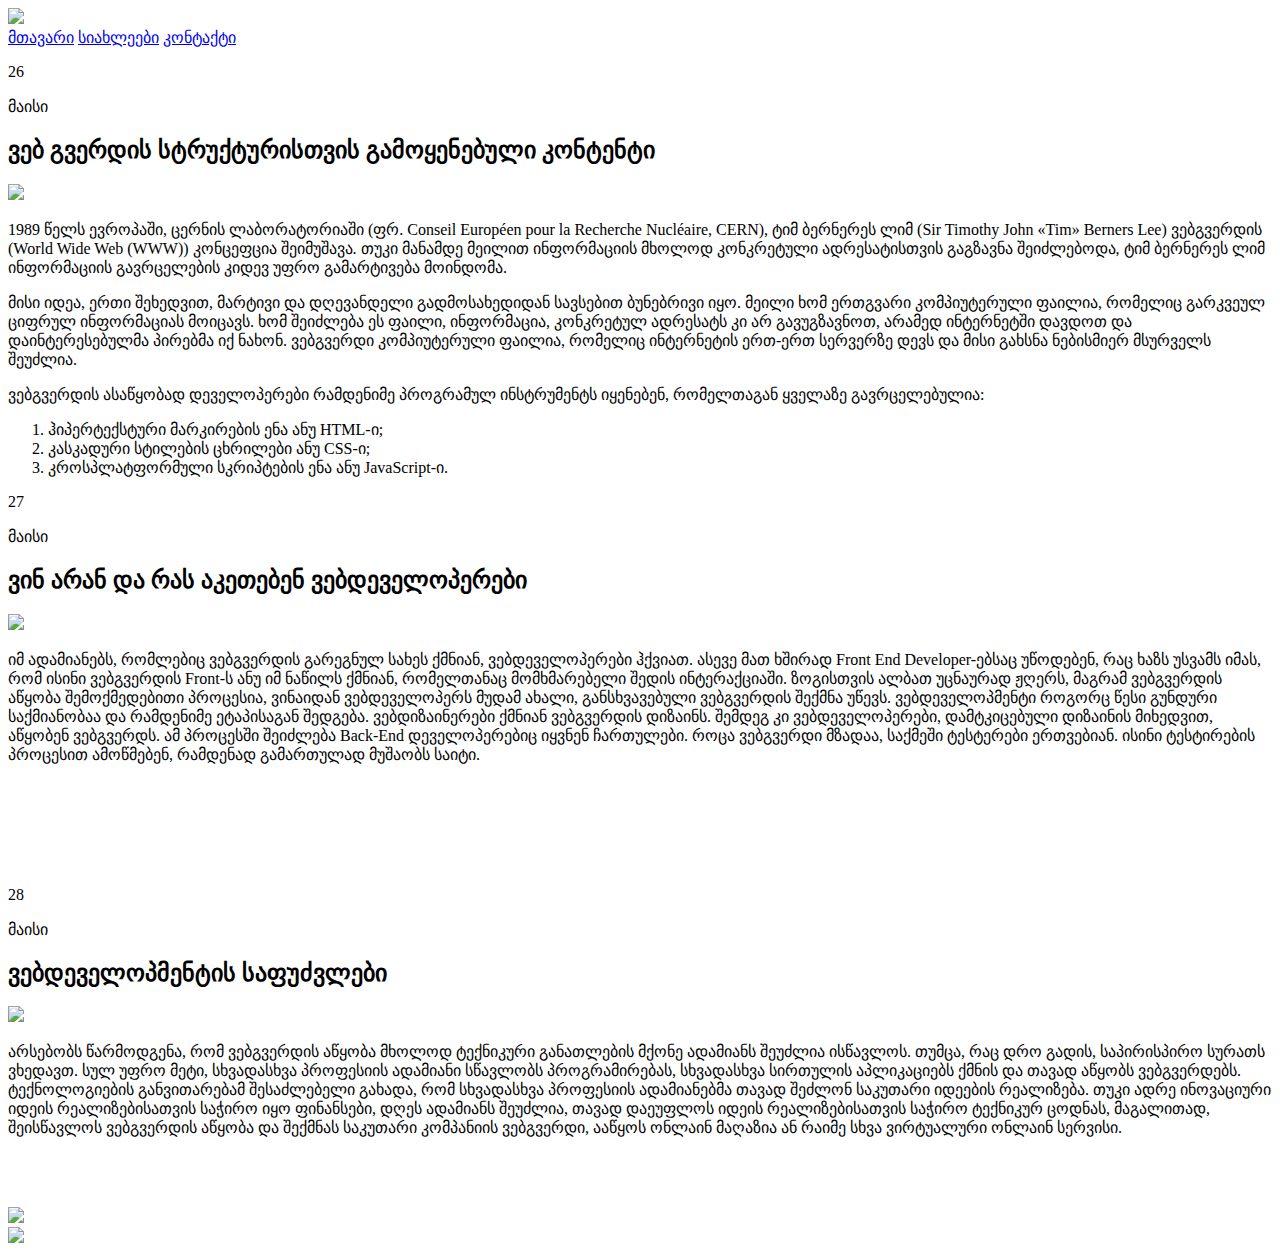
==== index.html @ c271ea46 "Create index.html" ====
<!DOCTYPE html>
<html>
<head>
	<title>მთავარი</title>
	<link rel="stylesheet" type="text/css" href="../styles/style.css">
</head>
<body>
	<img id=foto src="../images/HTMl_.png">
	<nav>
				<a href="#" id="active">მთავარი</a>
				<a href="../news/news.html">სიახლეები</a>
			
				<a href="../contacts/contacts.html">კონტაქტი</a>
				</nav>
			
	
	<article>
		<p class="date">26</p>
		<p class="tve">მაისი</p>
	</article>
	<h2 class=heading>ვებ გვერდის სტრუქტურისთვის გამოყენებული კონტენტი</h2>
		<img class=foto2 src="../images/pic-1 1 (1).png">
		<div class=foto>
	<p class="text">
		1989 წელს ევროპაში, ცერნის ლაბორატორიაში (ფრ. Conseil Européen pour la Recherche Nucléaire, CERN), ტიმ ბერნერეს ლიმ (Sir Timothy John «Tim» Berners Lee) ვებგვერდის (World Wide Web (WWW)) კონცეფცია შეიმუშავა. თუკი მანამდე მეილით ინფორმაციის მხოლოდ კონკრეტული ადრესატისთვის გაგზავნა შეიძლებოდა, ტიმ ბერნერეს ლიმ ინფორმაციის გავრცელების კიდევ უფრო გამარტივება მოინდომა.
	</p>

	<p class="text">

 
   მისი იდეა, ერთი შეხედვით, მარტივი და დღევანდელი გადმოსახედიდან სავსებით ბუნებრივი იყო. მეილი ხომ ერთგვარი კომპიუტერული ფაილია, რომელიც გარკვეულ ციფრულ ინფორმაციას მოიცავს. ხომ შეიძლება ეს ფაილი, ინფორმაცია, კონკრეტულ ადრესატს კი არ გავუგზავნოთ, არამედ ინტერნეტში დავდოთ და დაინტერესებულმა პირებმა იქ ნახონ. ვებგვერდი კომპიუტერული ფაილია, რომელიც ინტერნეტის ერთ-ერთ სერვერზე დევს და მისი გახსნა ნებისმიერ მსურველს შეუძლია.
</p>
<p class="text">
	ვებგვერდის ასაწყობად დეველოპერები რამდენიმე პროგრამულ ინსტრუმენტს იყენებენ, რომელთაგან ყველაზე გავრცელებულია:
</p>
	<ol>
		<li>
			ჰიპერტექსტური მარკირების ენა ანუ HTML-ი;
		</li>
		<li>
			კასკადური სტილების ცხრილები ანუ CSS-ი;
		</li>
		<li> 
			კროსპლატფორმული სკრიპტების ენა ანუ JavaScript-ი.
		</li>

	</ol>
</div>
	<p class="date">27</p>
		<p class="tve">მაისი</p>
		<h2 class=heading>ვინ არან და რას აკეთებენ ვებდეველოპერები</h2>
		<img class=foto2 src="../images/pic-2 1 (1).png">
		<div class=foto>
			<p class="text">
			იმ ადამიანებს, რომლებიც ვებგვერდის გარეგნულ სახეს ქმნიან, ვებდეველოპერები ჰქვიათ. ასევე მათ ხშირად Front End Developer-ებსაც უწოდებენ, რაც ხაზს უსვამს იმას, რომ ისინი ვებგვერდის Front-ს ანუ იმ ნაწილს ქმნიან, რომელთანაც მომხმარებელი შედის ინტერაქციაში. ზოგისთვის ალბათ უცნაურად ჟღერს, მაგრამ ვებგვერდის აწყობა შემოქმედებითი პროცესია, ვინაიდან ვებდეველოპერს მუდამ ახალი, განსხვავებული ვებგვერდის შექმნა უწევს. ვებდეველოპმენტი როგორც წესი გუნდური საქმიანობაა და რამდენიმე ეტაპისაგან შედგება. ვებდიზაინერები ქმნიან ვებგვერდის დიზაინს. შემდეგ კი ვებდეველოპერები, დამტკიცებული დიზაინის მიხედვით, აწყობენ ვებგვერდს. ამ პროცესში შეიძლება Back-End დეველოპერებიც იყვნენ ჩართულები. როცა ვებგვერდი მზადაა, საქმეში ტესტერები ერთვებიან. ისინი ტესტირების პროცესით ამოწმებენ, რამდენად გამართულად მუშაობს საიტი.

		</p>
		<br>
		<br>
		<br>
		<br>
		<br>
		

	</div>
		<p class="date">28</p>
		<p class="tve">მაისი</p>
		<h2 class=heading>ვებდეველოპმენტის საფუძვლები</h2>
		<img  class=foto2 src="../images/pic-3 1 (1).png">
		<p class="text">
			არსებობს წარმოდგენა, რომ ვებგვერდის აწყობა მხოლოდ ტექნიკური განათლების მქონე ადამიანს შეუძლია ისწავლოს. თუმცა, რაც დრო გადის, საპირისპირო სურათს ვხედავთ. სულ უფრო მეტი, სხვადასხვა პროფესიის ადამიანი სწავლობს პროგრამირებას, სხვადასხვა სირთულის აპლიკაციებს ქმნის და თავად აწყობს ვებგვერდებს. ტექნოლოგიების განვითარებამ შესაძლებელი გახადა, რომ სხვადასხვა პროფესიის ადამიანებმა თავად შეძლონ საკუთარი იდეების რეალიზება. თუკი ადრე ინოვაციური იდეის რეალიზებისათვის საჭირო იყო ფინანსები, დღეს ადამიანს შეუძლია, თავად დაეუფლოს იდეის რეალიზებისათვის საჭირო ტექნიკურ ცოდნას, მაგალითად, შეისწავლოს ვებგვერდის აწყობა და შექმნას საკუთარი კომპანიის ვებგვერდი, ააწყოს ონლაინ მაღაზია ან რაიმე სხვა ვირტუალური ონლაინ სერვისი.
		</p>

		<br>
		<br>
		<br>

		<img src="../images/facebook.png">
		<div class="zoli"></div>
		<img src="../images/youtube.png">

</body>
</html>
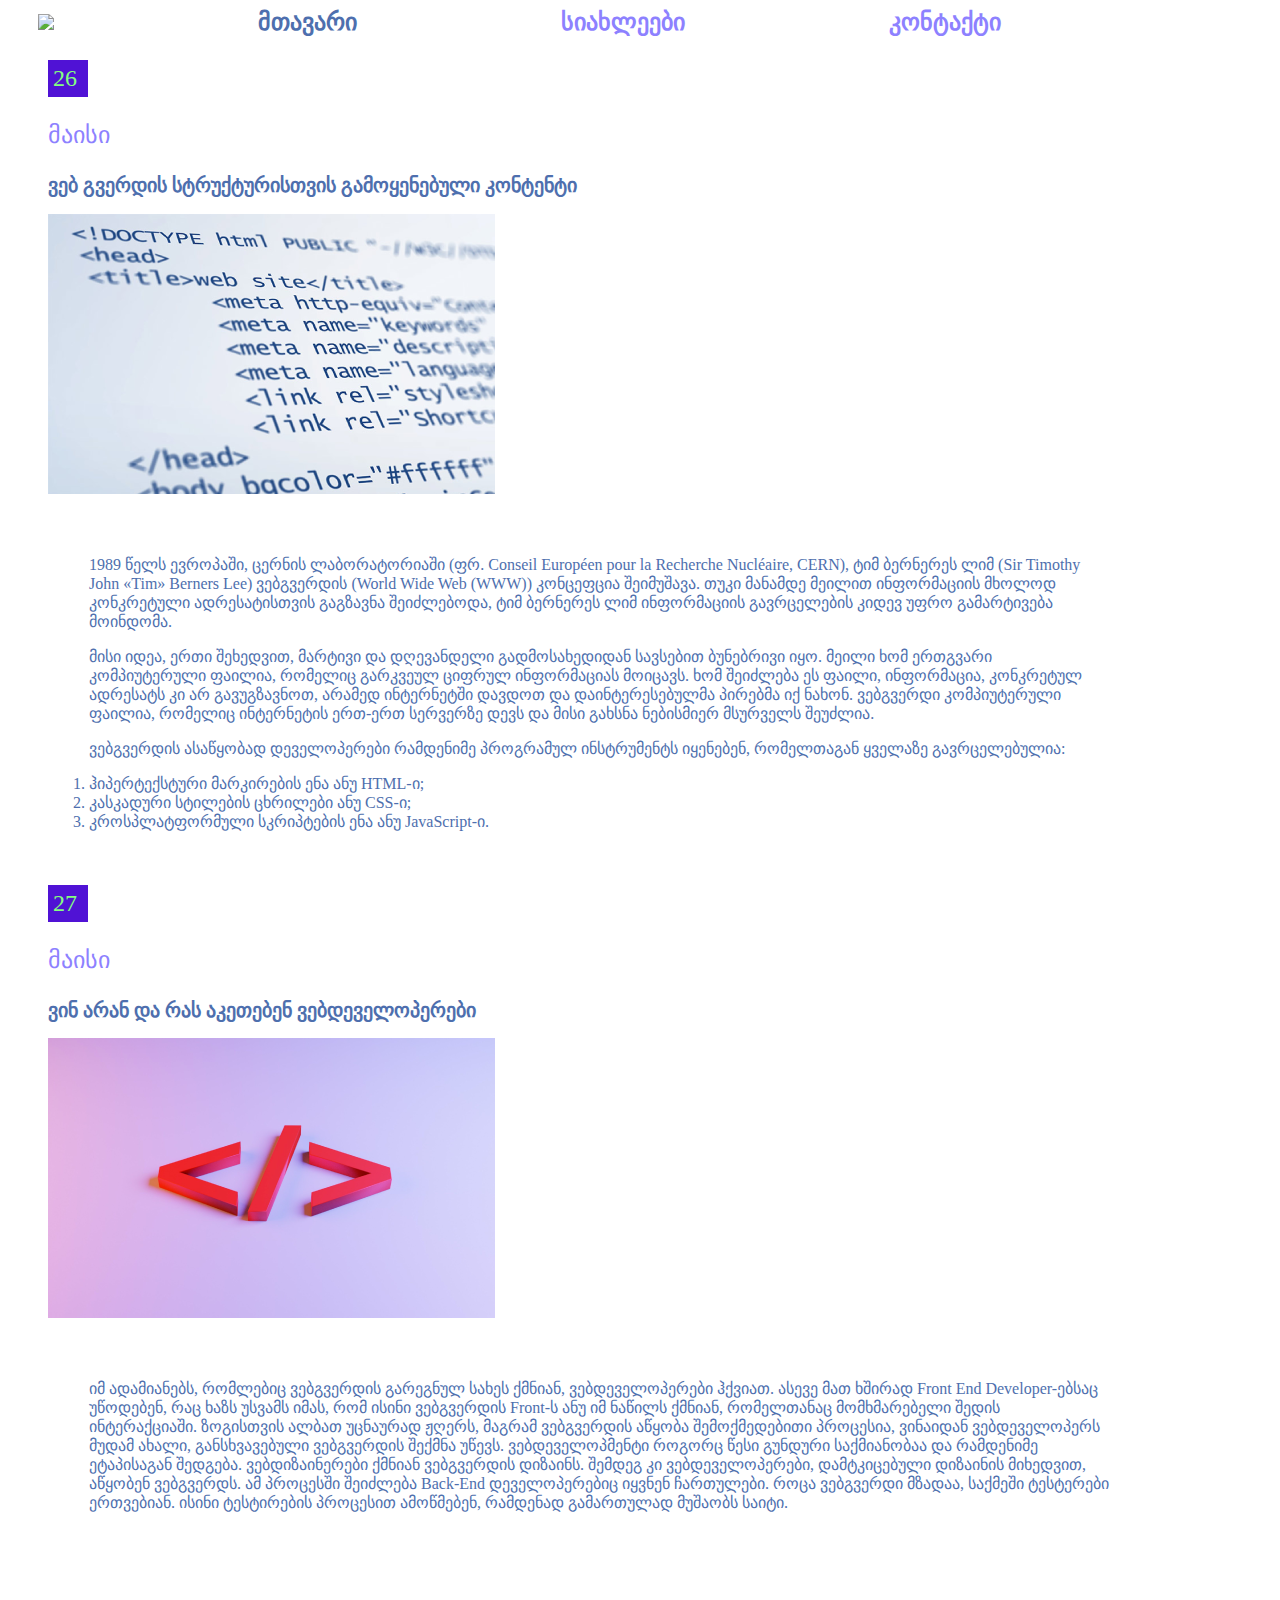
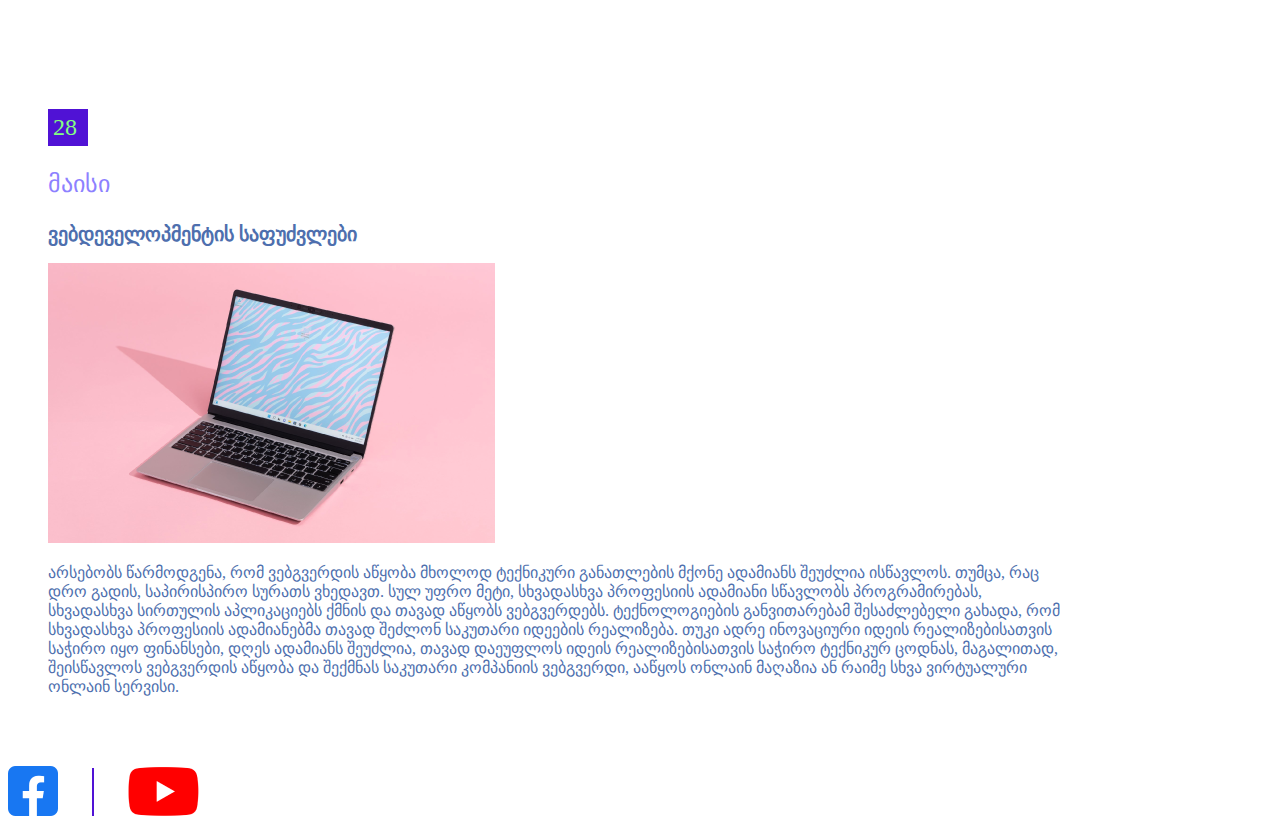
==== commit a217b893: "first commit" ====
--- a/index.html
+++ b/index.html
@@ -2,15 +2,15 @@
 <html>
 <head>
 	<title>მთავარი</title>
-	<link rel="stylesheet" type="text/css" href="../styles/style.css">
+	<link rel="stylesheet" type="text/css" href="style/style.css">
 </head>
 <body>
-	<img id=foto src="../images/HTMl_.png">
+	<img id=foto src="images/HTMl_.png">
 	<nav>
 				<a href="#" id="active">მთავარი</a>
-				<a href="../news/news.html">სიახლეები</a>
+				<a href="news/news.html">სიახლეები</a>
 			
-				<a href="../contacts/contacts.html">კონტაქტი</a>
+				<a href="contacts/contacts.html">კონტაქტი</a>
 				</nav>
 			
 	
@@ -19,7 +19,7 @@
 		<p class="tve">მაისი</p>
 	</article>
 	<h2 class=heading>ვებ გვერდის სტრუქტურისთვის გამოყენებული კონტენტი</h2>
-		<img class=foto2 src="../images/pic-1 1 (1).png">
+		<img class=foto2 src="images/pic-1 1 (1).png">
 		<div class=foto>
 	<p class="text">
 		1989 წელს ევროპაში, ცერნის ლაბორატორიაში (ფრ. Conseil Européen pour la Recherche Nucléaire, CERN), ტიმ ბერნერეს ლიმ (Sir Timothy John «Tim» Berners Lee) ვებგვერდის (World Wide Web (WWW)) კონცეფცია შეიმუშავა. თუკი მანამდე მეილით ინფორმაციის მხოლოდ კონკრეტული ადრესატისთვის გაგზავნა შეიძლებოდა, ტიმ ბერნერეს ლიმ ინფორმაციის გავრცელების კიდევ უფრო გამარტივება მოინდომა.
@@ -49,7 +49,7 @@
 	<p class="date">27</p>
 		<p class="tve">მაისი</p>
 		<h2 class=heading>ვინ არან და რას აკეთებენ ვებდეველოპერები</h2>
-		<img class=foto2 src="../images/pic-2 1 (1).png">
+		<img class=foto2 src="images/pic-2 1 (1).png">
 		<div class=foto>
 			<p class="text">
 			იმ ადამიანებს, რომლებიც ვებგვერდის გარეგნულ სახეს ქმნიან, ვებდეველოპერები ჰქვიათ. ასევე მათ ხშირად Front End Developer-ებსაც უწოდებენ, რაც ხაზს უსვამს იმას, რომ ისინი ვებგვერდის Front-ს ანუ იმ ნაწილს ქმნიან, რომელთანაც მომხმარებელი შედის ინტერაქციაში. ზოგისთვის ალბათ უცნაურად ჟღერს, მაგრამ ვებგვერდის აწყობა შემოქმედებითი პროცესია, ვინაიდან ვებდეველოპერს მუდამ ახალი, განსხვავებული ვებგვერდის შექმნა უწევს. ვებდეველოპმენტი როგორც წესი გუნდური საქმიანობაა და რამდენიმე ეტაპისაგან შედგება. ვებდიზაინერები ქმნიან ვებგვერდის დიზაინს. შემდეგ კი ვებდეველოპერები, დამტკიცებული დიზაინის მიხედვით, აწყობენ ვებგვერდს. ამ პროცესში შეიძლება Back-End დეველოპერებიც იყვნენ ჩართულები. როცა ვებგვერდი მზადაა, საქმეში ტესტერები ერთვებიან. ისინი ტესტირების პროცესით ამოწმებენ, რამდენად გამართულად მუშაობს საიტი.
@@ -66,7 +66,7 @@
 		<p class="date">28</p>
 		<p class="tve">მაისი</p>
 		<h2 class=heading>ვებდეველოპმენტის საფუძვლები</h2>
-		<img  class=foto2 src="../images/pic-3 1 (1).png">
+		<img  class=foto2 src="images/pic-3 1 (1).png">
 		<p class="text">
 			არსებობს წარმოდგენა, რომ ვებგვერდის აწყობა მხოლოდ ტექნიკური განათლების მქონე ადამიანს შეუძლია ისწავლოს. თუმცა, რაც დრო გადის, საპირისპირო სურათს ვხედავთ. სულ უფრო მეტი, სხვადასხვა პროფესიის ადამიანი სწავლობს პროგრამირებას, სხვადასხვა სირთულის აპლიკაციებს ქმნის და თავად აწყობს ვებგვერდებს. ტექნოლოგიების განვითარებამ შესაძლებელი გახადა, რომ სხვადასხვა პროფესიის ადამიანებმა თავად შეძლონ საკუთარი იდეების რეალიზება. თუკი ადრე ინოვაციური იდეის რეალიზებისათვის საჭირო იყო ფინანსები, დღეს ადამიანს შეუძლია, თავად დაეუფლოს იდეის რეალიზებისათვის საჭირო ტექნიკურ ცოდნას, მაგალითად, შეისწავლოს ვებგვერდის აწყობა და შექმნას საკუთარი კომპანიის ვებგვერდი, ააწყოს ონლაინ მაღაზია ან რაიმე სხვა ვირტუალური ონლაინ სერვისი.
 		</p>
@@ -75,9 +75,9 @@
 		<br>
 		<br>
 
-		<img src="../images/facebook.png">
+		<img src="images/facebook.png">
 		<div class="zoli"></div>
-		<img src="../images/youtube.png">
+		<img src="images/youtube.png">
 
 </body>
 </html>--- a/style/style.css
+++ b/style/style.css
@@ -0,0 +1,68 @@
+a {
+	font-size: 24px;
+	font-weight: 700;
+	color: #8D81FF;
+	text-decoration: none;
+	margin-top: 40px;
+	display: inline;
+	margin-left: 200px;
+}
+#active {
+	color:#4E6FAE ;
+}
+.date {
+	background-color: #5012D5;
+	color: #84FF81;
+	font-weight: 400;
+	font-size: 24px;
+	width: 30px;
+	padding: 5px;
+	margin-left: 40px;
+}
+.tve {
+	color: #8D81FF;
+	font-size: 24px;
+	font-weight: 400;
+	margin-left: 40px;
+  
+}
+.heading {
+	color: #4E6FAE;
+	width: 700;
+	font-size: 20px;
+	margin-left: 40px;
+}
+.text {
+	color: #4E6FAE;
+	width: 1021px;
+	margin-left: 40px;
+
+}
+li {
+	color: #4E6FAE;
+	width: 1021px;
+}
+.zoli {
+	height: 48px;
+	width: 2px;
+	background-color: #5012D5 ;
+	display: inline-block;
+	margin: 0px 30px;
+	
+}
+.foto {
+	margin: 41px;
+	display: inline-block;
+	width: 778px;
+	height:281px;
+
+}
+#foto {
+	margin-left: 30px;
+}
+.foto2 {
+	margin-left: 40px;
+}
+nav {
+	display: inline;
+}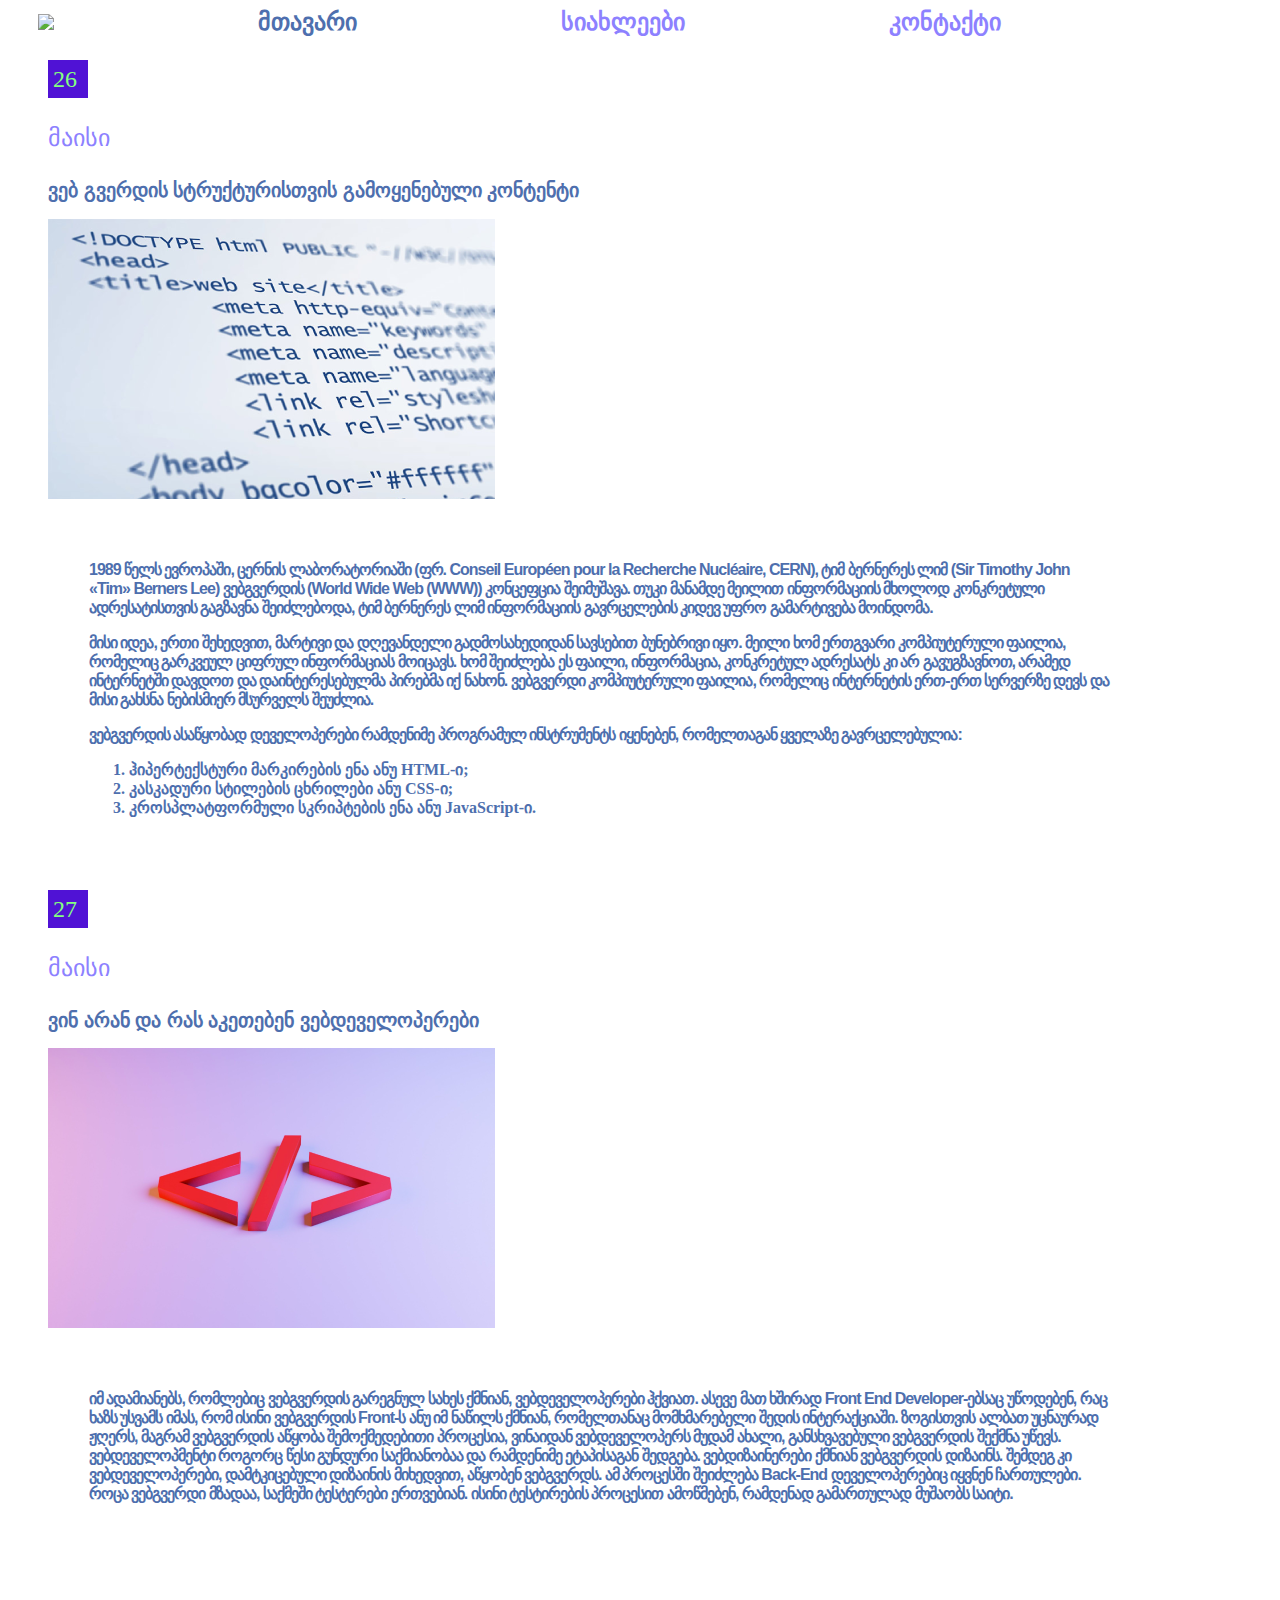
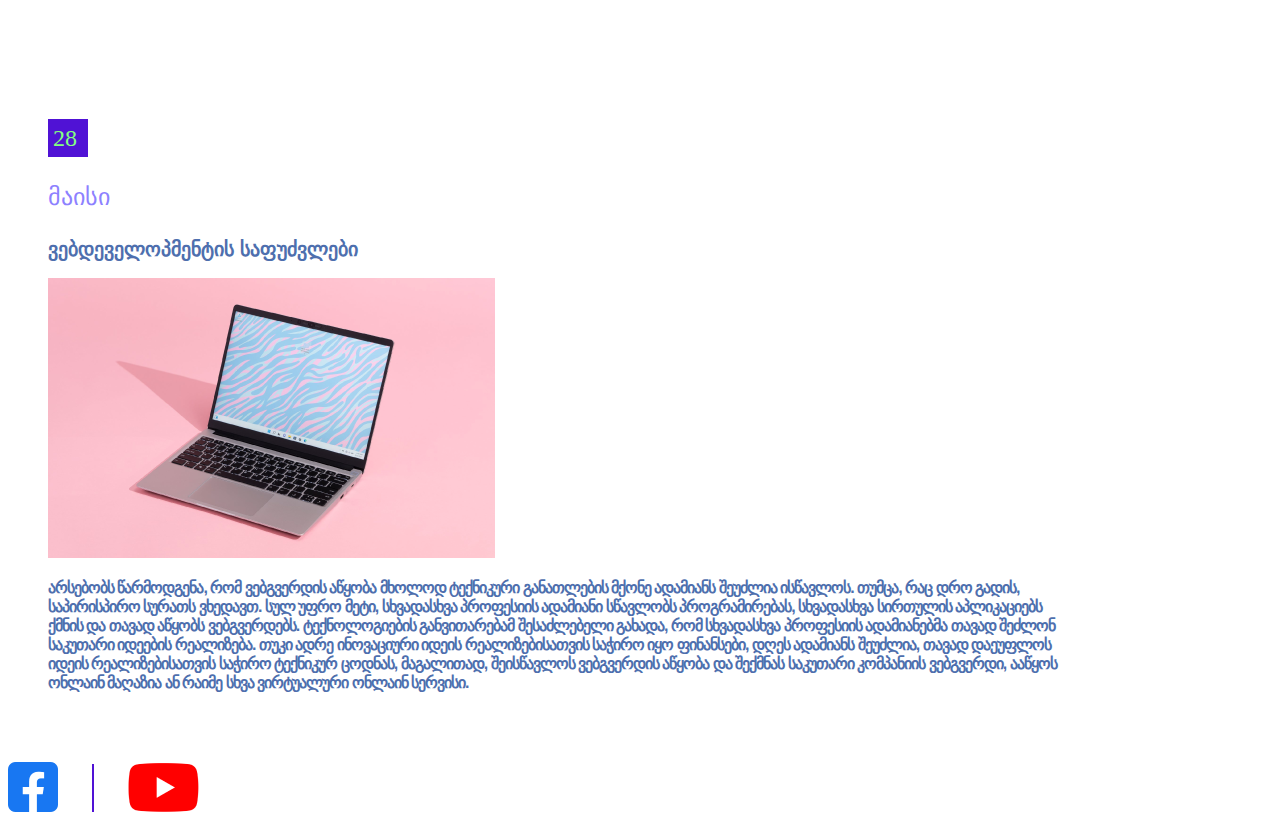
==== commit e073ab65: "second commit" ====
--- a/index.html
+++ b/index.html
@@ -3,6 +3,10 @@
 <head>
 	<title>მთავარი</title>
 	<link rel="stylesheet" type="text/css" href="style/style.css">
+	<link rel="stylesheet" href="htpps://cdn.web-fonts.ge/fonts/bpg-nino-mkhedruli/css/bpg-nino-mkhedruli.min.css">
+	<link rel="stylesheet" href="htps://cdn.web-fonts.ge/fonts/gugeshashvili-rachveli/css/gugeshashvili-rachveli.min.css">
+	<link rel="stylesheet" href="htpps://cdn.web-fonts.ge/fonts/alk-rounded-nusx-med/css/alk-rounded-nusx-med.min.css">
+
 </head>
 <body>
 	<img id=foto src="images/HTMl_.png">
--- a/style/style.css
+++ b/style/style.css
@@ -6,6 +6,7 @@
 	margin-top: 40px;
 	display: inline;
 	margin-left: 200px;
+
 }
 #active {
 	color:#4E6FAE ;
@@ -18,29 +19,50 @@
 	width: 30px;
 	padding: 5px;
 	margin-left: 40px;
+	line-height: 28px;
 }
 .tve {
 	color: #8D81FF;
 	font-size: 24px;
 	font-weight: 400;
 	margin-left: 40px;
+	line-height: 32px;
+	font-family: "BPG Nino Mkhedruli", sans-serif;
+
   
 }
 .heading {
 	color: #4E6FAE;
-	width: 700;
+	font-weight: 700;
 	font-size: 20px;
 	margin-left: 40px;
+	line-height: 24px;
+	font-family: "Gugeshashvili_Rachveli", sans-serif;
+	
+
 }
 .text {
 	color: #4E6FAE;
 	width: 1021px;
 	margin-left: 40px;
+	font-size: 16px;
+	line-height: 19px;
+	font-weight: 700;
+	letter-spacing: -1px;
+	font-family: "ALK Rounded Nusx Med", sans-serif;
+
+
 
 }
 li {
 	color: #4E6FAE;
 	width: 1021px;
+	width: 1021px;
+	margin-left: 40px;
+	font-size: 16px;
+	line-height: 19px;
+	font-weight: 700;
+
 }
 .zoli {
 	height: 48px;
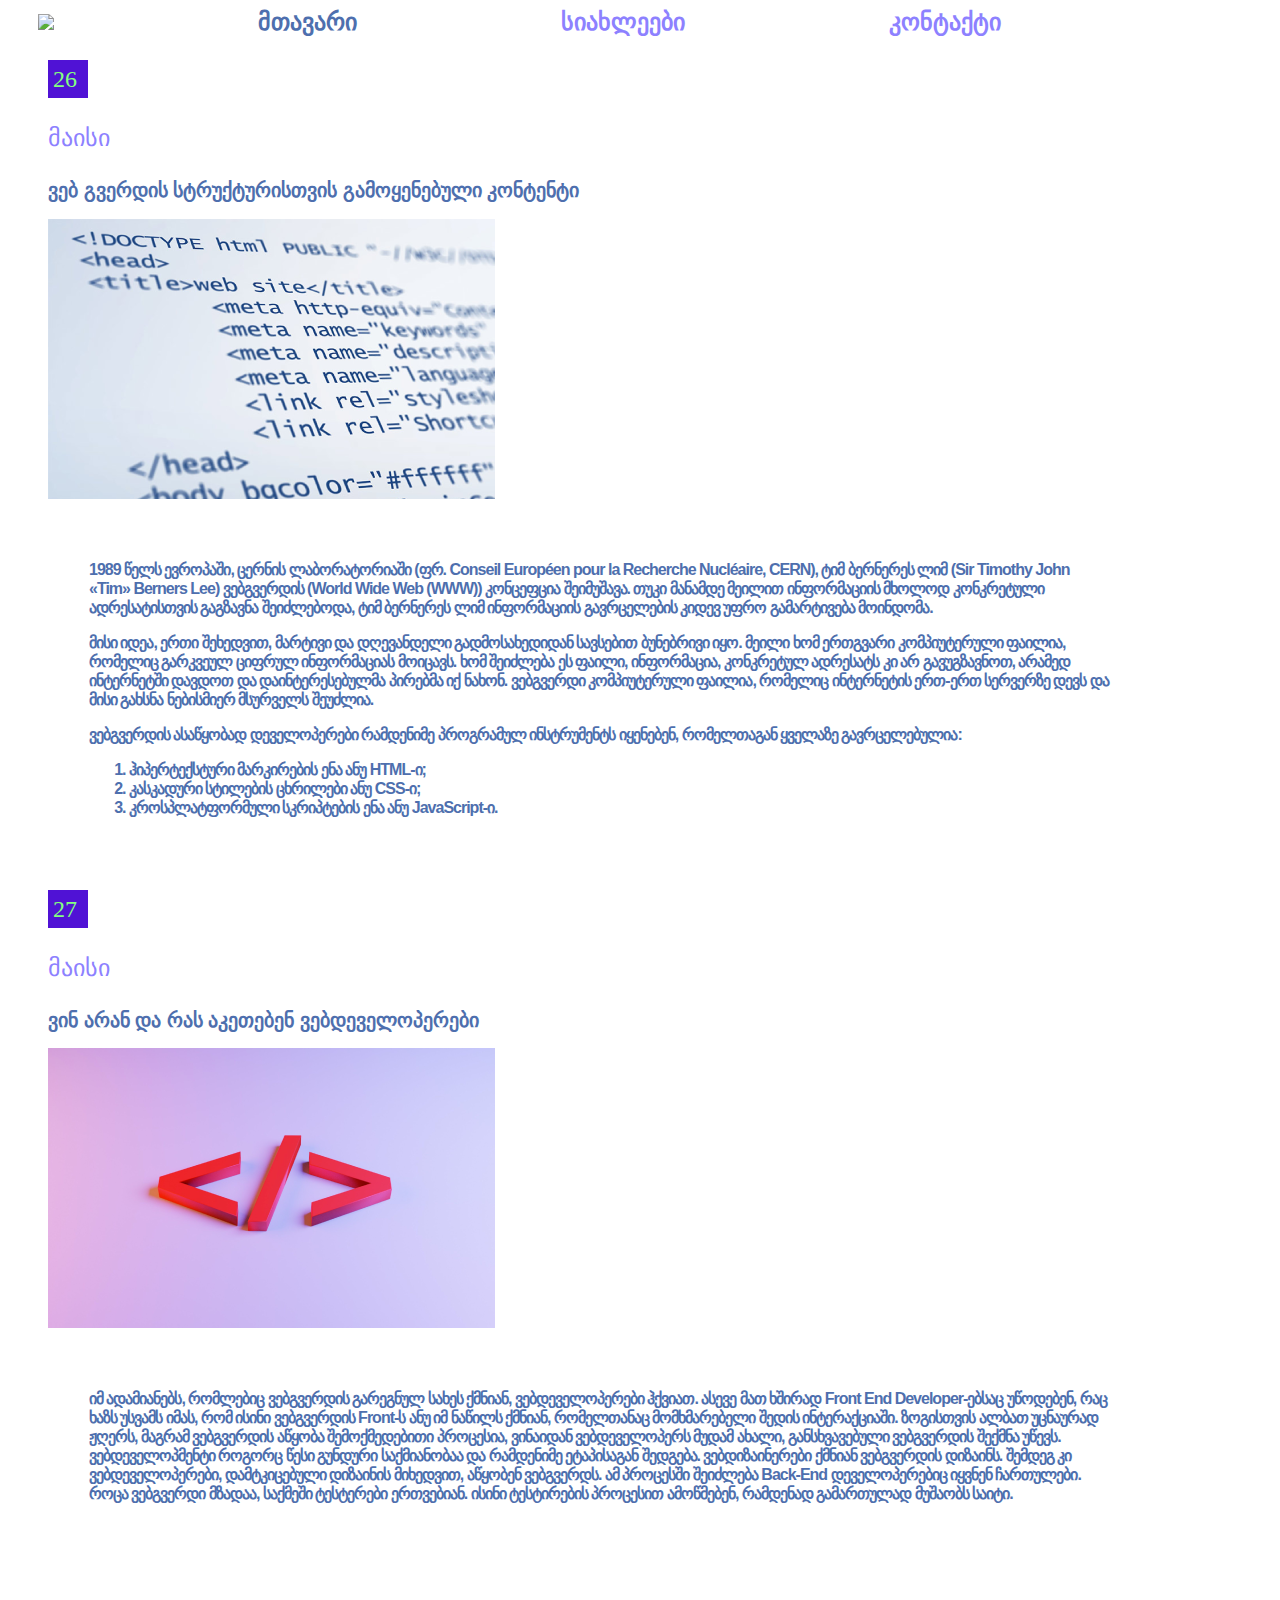
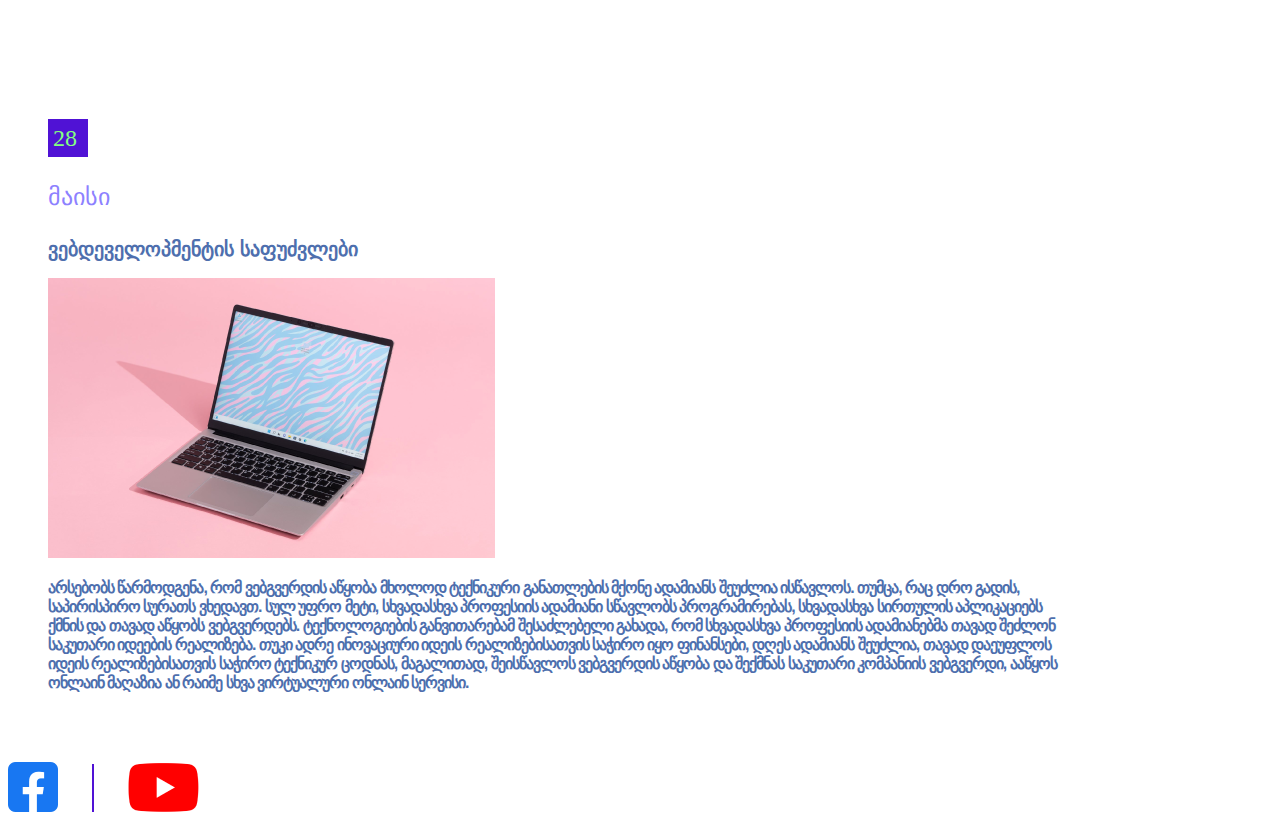
==== commit ced14e54: "third commit" ====
--- a/index.html
+++ b/index.html
@@ -3,9 +3,9 @@
 <head>
 	<title>მთავარი</title>
 	<link rel="stylesheet" type="text/css" href="style/style.css">
-	<link rel="stylesheet" href="htpps://cdn.web-fonts.ge/fonts/bpg-nino-mkhedruli/css/bpg-nino-mkhedruli.min.css">
-	<link rel="stylesheet" href="htps://cdn.web-fonts.ge/fonts/gugeshashvili-rachveli/css/gugeshashvili-rachveli.min.css">
-	<link rel="stylesheet" href="htpps://cdn.web-fonts.ge/fonts/alk-rounded-nusx-med/css/alk-rounded-nusx-med.min.css">
+	<link rel="stylesheet" href="https://cdn.web-fonts.ge/fonts/bpg-nino-mkhedruli/css/bpg-nino-mkhedruli.min.css">
+	<link rel="stylesheet" href="https://cdn.web-fonts.ge/fonts/gugeshashvili-rachveli/css/gugeshashvili-rachveli.min.css">
+	<link rel="stylesheet" href="https://cdn.web-fonts.ge/fonts/alk-rounded-nusx-med/css/alk-rounded-nusx-med.min.css">
 
 </head>
 <body>
--- a/style/style.css
+++ b/style/style.css
@@ -62,6 +62,8 @@
 	font-size: 16px;
 	line-height: 19px;
 	font-weight: 700;
+	font-family: "ALK Rounded Nusx Med", sans-serif;
+	letter-spacing: -1px;
 
 }
 .zoli {
